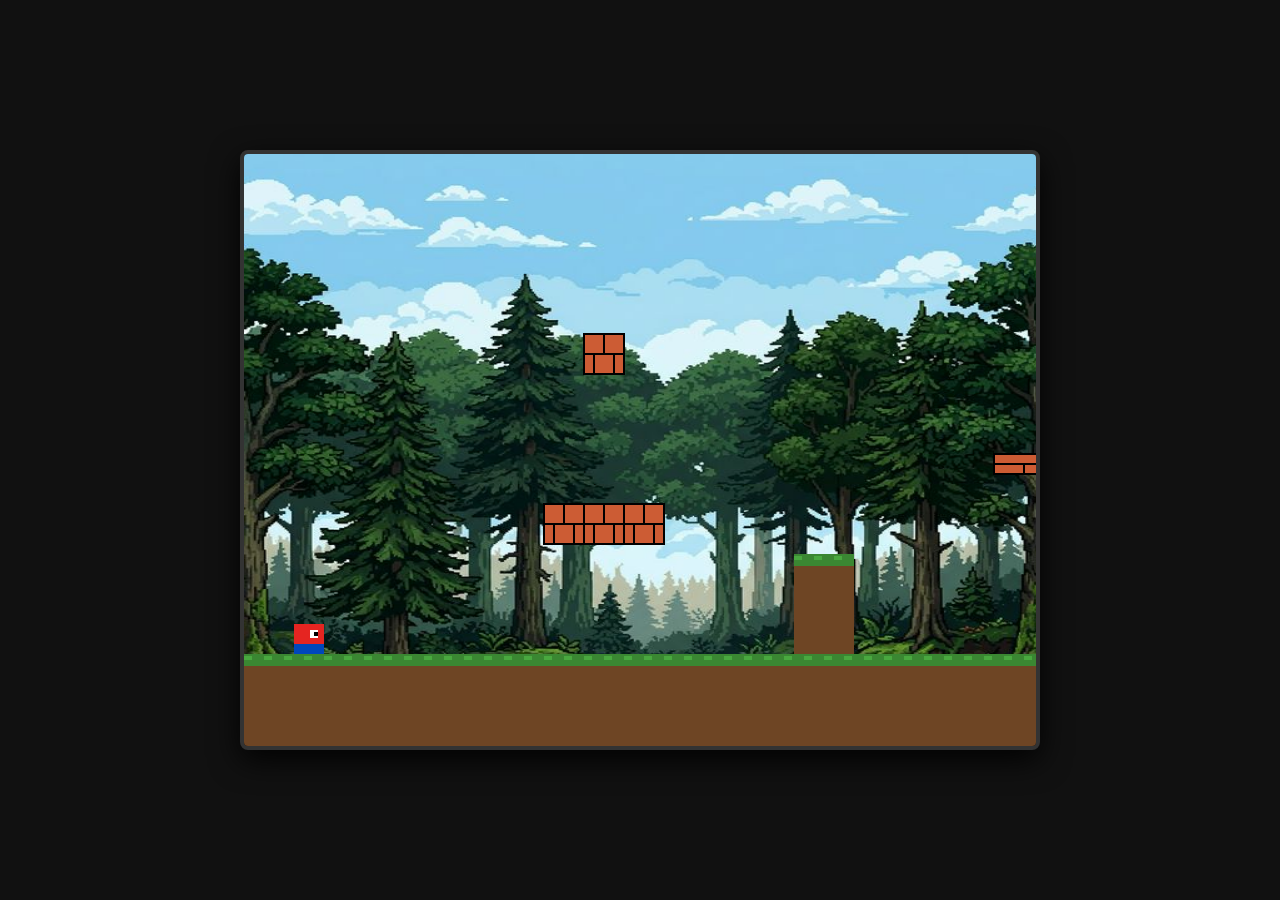
==== index.html @ 678b9175 "nice" ====
<!DOCTYPE html>
<html lang="pt-BR">
<head>
    <meta charset="UTF-8">
    <meta name="viewport" content="width=device-width, initial-scale=1.0">
    <title>Super Square Bros</title>
    <link rel="stylesheet" href="style.css">
</head>
<body>
    <div id="game-container">
        <canvas id="gameCanvas" width="800" height="600"></canvas>
    </div>
    <script src="main.js"></script>
</body>
</html>
---- style.css ----
* {
    margin: 0;
    padding: 0;
    box-sizing: border-box;
}

body {
    background-color: #111;
    display: flex;
    justify-content: center;
    align-items: center;
    height: 100vh;
    font-family: 'Segoe UI', Tahoma, Geneva, Verdana, sans-serif;
    overflow: hidden;
}

#game-container {
    position: relative;
    width: 800px;
    height: 600px;
    box-shadow: 0 10px 30px rgba(0, 0, 0, 0.9);
    background-color: #000;
    border: 4px solid #333;
    border-radius: 8px;
    overflow: hidden;
}

#gameCanvas {
    display: block;
    image-rendering: pixelated; /* Keeps pixel art sharp */
}
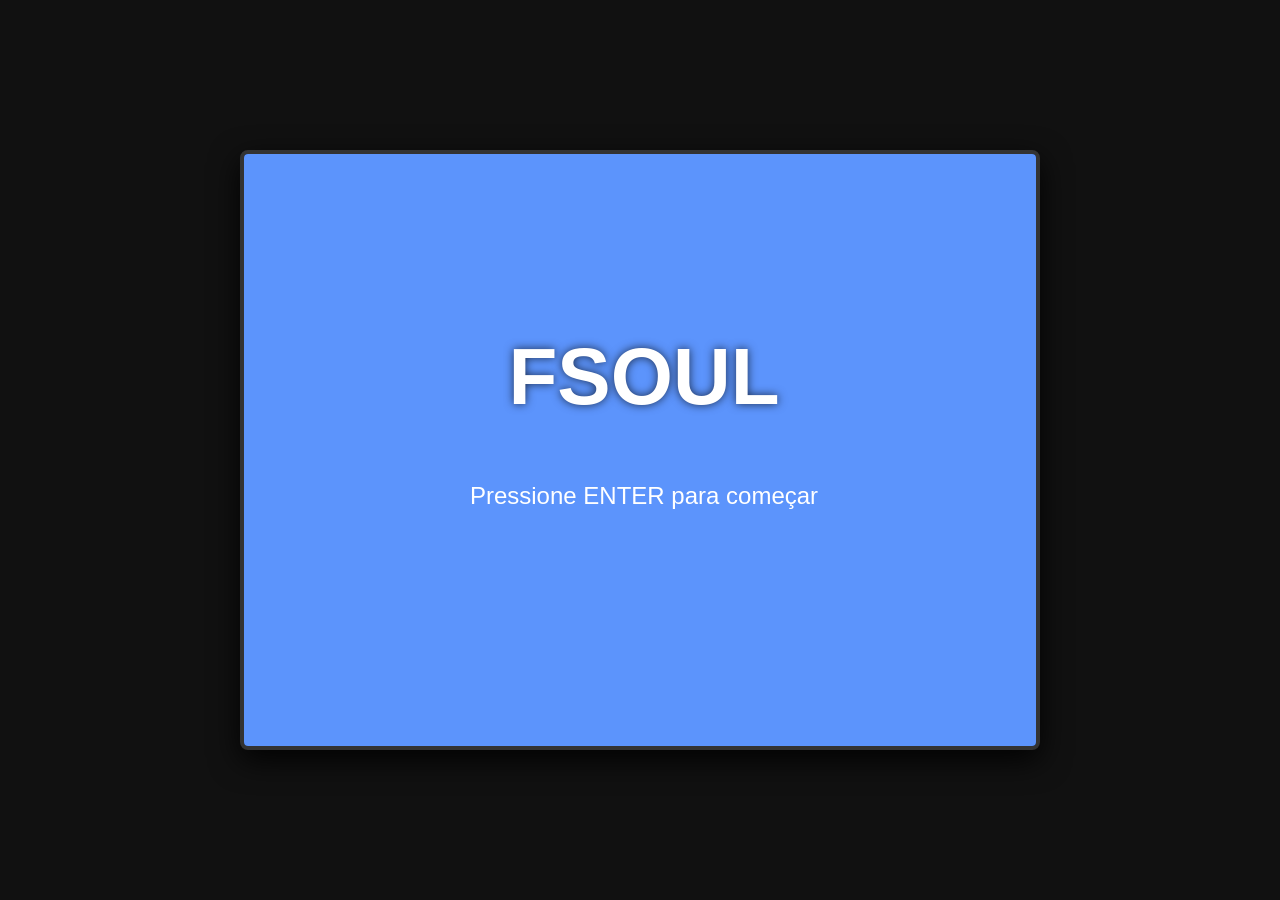
==== commit bc07202e: "muda" ====
--- a/index.html
+++ b/index.html
@@ -3,7 +3,7 @@
 <head>
     <meta charset="UTF-8">
     <meta name="viewport" content="width=device-width, initial-scale=1.0">
-    <title>Super Square Bros</title>
+    <title>Fsoul</title>
     <link rel="stylesheet" href="style.css">
 </head>
 <body>
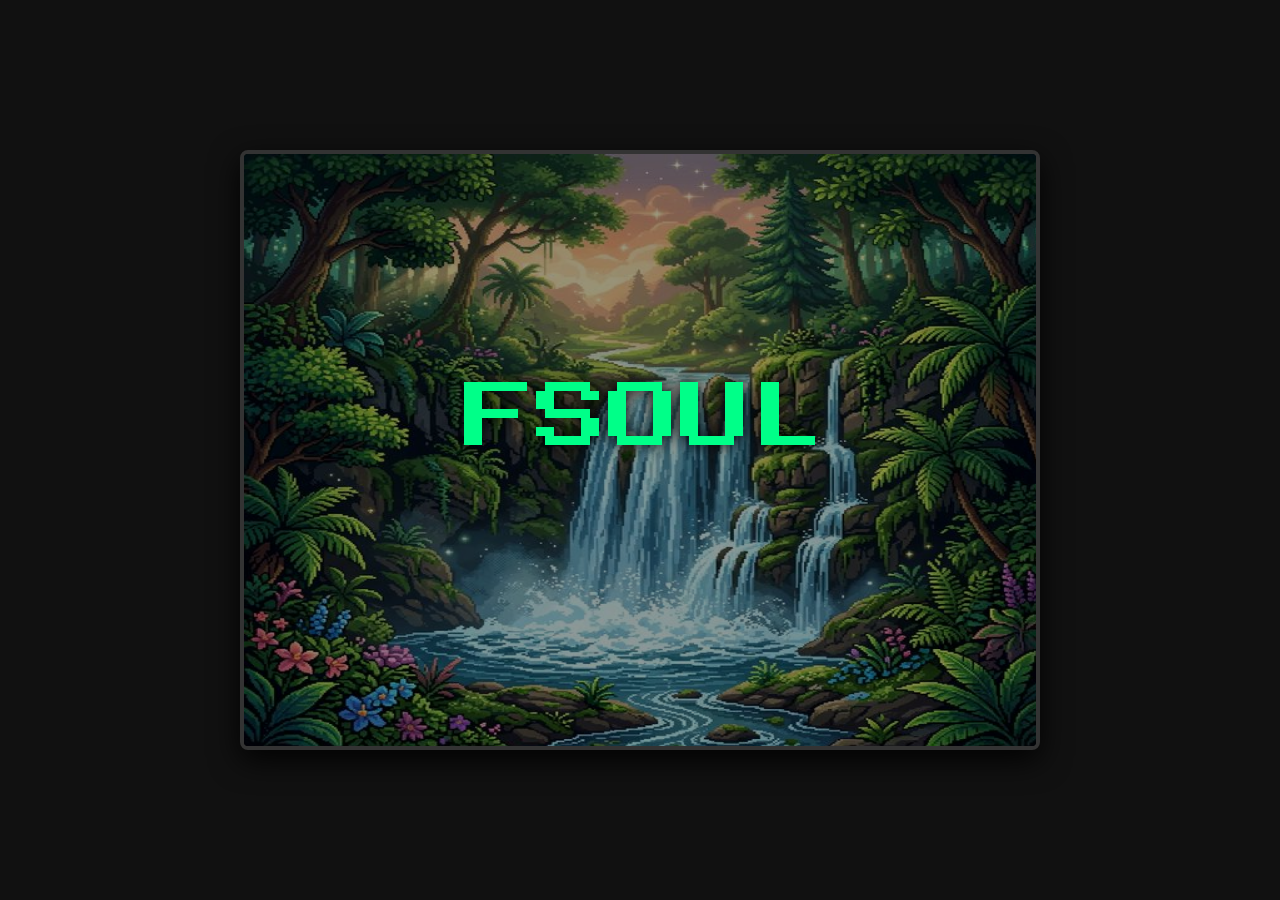
==== commit b9ea904d: "a" ====
--- a/index.html
+++ b/index.html
@@ -4,6 +4,9 @@
     <meta charset="UTF-8">
     <meta name="viewport" content="width=device-width, initial-scale=1.0">
     <title>Fsoul</title>
+    <link rel="preconnect" href="https://fonts.googleapis.com">
+    <link rel="preconnect" href="https://fonts.gstatic.com" crossorigin>
+    <link href="https://fonts.googleapis.com/css2?family=Press+Start+2P&display=swap" rel="stylesheet">
     <link rel="stylesheet" href="style.css">
 </head>
 <body>
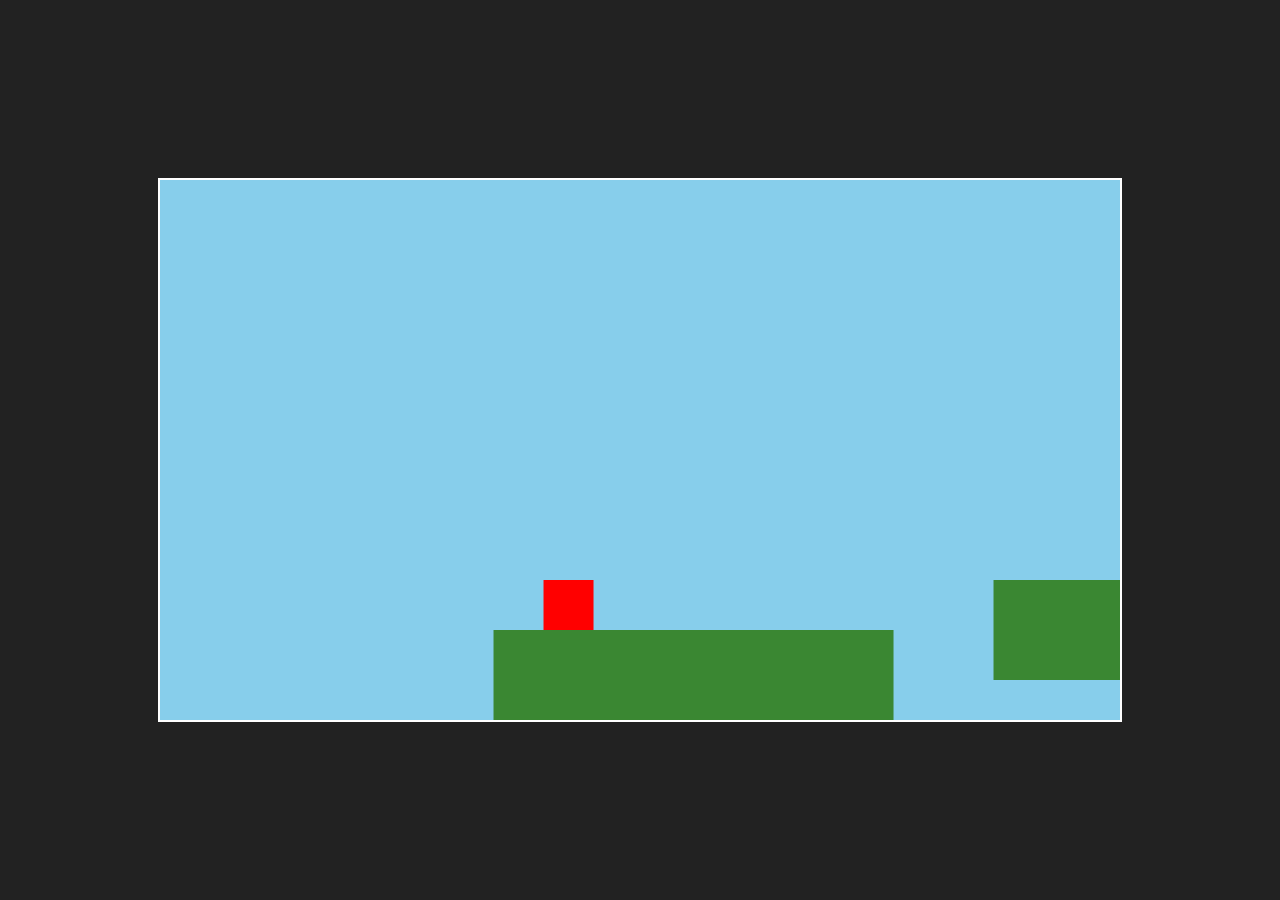
==== commit 7aa9ca30: "A" ====
--- a/index.html
+++ b/index.html
@@ -3,16 +3,360 @@
 <head>
     <meta charset="UTF-8">
     <meta name="viewport" content="width=device-width, initial-scale=1.0">
-    <title>Fsoul</title>
-    <link rel="preconnect" href="https://fonts.googleapis.com">
-    <link rel="preconnect" href="https://fonts.gstatic.com" crossorigin>
-    <link href="https://fonts.googleapis.com/css2?family=Press+Start+2P&display=swap" rel="stylesheet">
-    <link rel="stylesheet" href="style.css">
+    <title>Minijogo</title>
+    <style>
+        body {
+            margin: 0;
+            padding: 0;
+            display: flex;
+            justify-content: center;
+            align-items: center;
+            height: 100vh;
+            background-color: #222;
+            overflow: hidden;
+        }
+        canvas {
+            background-color: #87CEEB; /* Fundo simulando o céu */
+            border: 2px solid #fff;
+        }
+    </style>
 </head>
 <body>
-    <div id="game-container">
-        <canvas id="gameCanvas" width="800" height="600"></canvas>
-    </div>
-    <script src="main.js"></script>
+    <canvas id="gameCanvas" width="960" height="540"></canvas>
+    <script>
+        const canvas = document.getElementById('gameCanvas');
+        const ctx = canvas.getContext('2d');
+
+        // ================= CONFIG =================
+        const GRAVITY = 0.5;
+        const MAX_FALL_SPEED = 15;
+
+        // ================= INPUT =================
+        const keys = {};
+        window.addEventListener('keydown', e => {
+            keys[e.code] = true;
+
+            if (e.code === 'KeyR' && gameState === 'DEAD') {
+                restartGame();
+            }
+        });
+        window.addEventListener('keyup', e => keys[e.code] = false);
+
+        // ================= PLAYER =================
+        class Player {
+            constructor(x, y) {
+                this.x = x;
+                this.y = y;
+                this.spawnX = x;
+                this.spawnY = y;
+
+                this.width = 50;
+                this.height = 50;
+
+                this.vx = 0;
+                this.vy = 0;
+
+                this.speed = 5;
+                this.jumpForce = -12;
+
+                this.isGrounded = false;
+                this.coyoteTime = 0;
+
+                this.dead = false;
+            }
+
+            update(platforms) {
+                if (this.dead) return;
+
+                // Movimento
+                if (keys['ArrowLeft']) this.vx = -this.speed;
+                else if (keys['ArrowRight']) this.vx = this.speed;
+                else this.vx *= 0.6;
+
+                // Coyote time
+                if (this.isGrounded) this.coyoteTime = 6;
+                else this.coyoteTime--;
+
+                // Pulo
+                if ((keys['Space'] || keys['ArrowUp']) && this.coyoteTime > 0) {
+                    this.vy = this.jumpForce;
+                    this.coyoteTime = 0;
+                }
+
+                // Gravidade
+                this.vy += GRAVITY;
+                if (this.vy > MAX_FALL_SPEED) this.vy = MAX_FALL_SPEED;
+
+                // X
+                this.x += this.vx;
+                for (let p of platforms) {
+                    if (this.collide(p)) {
+                        if (this.vx > 0) this.x = p.x - this.width;
+                        if (this.vx < 0) this.x = p.x + p.width;
+                        this.vx = 0;
+                    }
+                }
+
+                // Y
+                this.y += this.vy;
+                this.isGrounded = false;
+
+                for (let p of platforms) {
+                    if (this.collide(p)) {
+                        if (this.vy > 0) {
+                            this.y = p.y - this.height;
+                            this.isGrounded = true;
+                        } else {
+                            this.y = p.y + p.height;
+                        }
+                        this.vy = 0;
+                    }
+                }
+
+                if (this.y > canvas.height + 200) this.die();
+            }
+
+            collide(p) {
+                return this.x < p.x + p.width &&
+                       this.x + this.width > p.x &&
+                       this.y < p.y + p.height &&
+                       this.y + this.height > p.y;
+            }
+
+            die() {
+                if (this.dead) return;
+                this.dead = true;
+                gameState = 'DEAD';
+            }
+
+            reset() {
+                this.x = this.spawnX;
+                this.y = this.spawnY;
+                this.vx = 0;
+                this.vy = 0;
+                this.dead = false;
+            }
+
+            draw(cameraX) {
+                ctx.fillStyle = 'red';
+                ctx.fillRect(this.x - cameraX, this.y, this.width, this.height);
+            }
+        }
+
+        // ================= PLATFORM =================
+        class Platform {
+            constructor(x, y, w, h) {
+                this.x = x;
+                this.y = y;
+                this.width = w;
+                this.height = h;
+            }
+
+            draw(cameraX) {
+                ctx.fillStyle = '#3a8732';
+                ctx.fillRect(this.x - cameraX, this.y, this.width, this.height);
+            }
+        }
+
+        // ================= ENEMY =================
+        class Enemy {
+            constructor(x, y) {
+                this.x = x;
+                this.y = y;
+                this.width = 50;
+                this.height = 50;
+                this.vx = 2;
+                this.alive = true;
+            }
+
+            update() {
+                if (!this.alive) return;
+
+                if (Math.abs(player.x - this.x) < 200) {
+                    this.vx = Math.sign(player.x - this.x) * 3;
+                }
+
+                this.x += this.vx;
+            }
+
+            draw(cameraX) {
+                if (!this.alive) return;
+                ctx.fillStyle = 'purple';
+                ctx.fillRect(this.x - cameraX, this.y, this.width, this.height);
+            }
+        }
+
+        // ================= BOSS =================
+        class Boss {
+            constructor(x, y) {
+                this.x = x;
+                this.y = y;
+                this.width = 200;
+                this.height = 200;
+                this.hp = 5;
+                this.dead = false;
+            }
+
+            takeHit() {
+                this.hp--;
+                if (this.hp <= 0) this.dead = true;
+            }
+
+            draw(cameraX) {
+                if (this.dead) return;
+                ctx.fillStyle = 'black';
+                ctx.fillRect(this.x - cameraX, this.y, this.width, this.height);
+
+                ctx.fillStyle = 'red';
+                ctx.fillRect(this.x - cameraX, this.y - 20, this.width * (this.hp / 5), 10);
+            }
+        }
+
+        // ================= MONKEY =================
+        class Monkey {
+            constructor(x) {
+                this.x = x;
+                this.y = 120;
+                this.width = 40;
+                this.height = 40;
+                this.alive = true;
+            }
+
+            update() {
+                if (!this.alive) return;
+
+                const onTop =
+                    player.x + player.width > this.x &&
+                    player.x < this.x + this.width &&
+                    player.y + player.height >= this.y &&
+                    player.y + player.height <= this.y + 30 &&
+                    player.vy > 0;
+
+                if (onTop && boss && !boss.dead) {
+                    boss.takeHit();
+                    this.alive = false;
+                    player.vy = -10;
+                }
+            }
+
+            draw(cameraX) {
+                if (!this.alive) return;
+                ctx.fillStyle = 'cyan';
+                ctx.fillRect(this.x - cameraX, this.y, this.width, this.height);
+            }
+        }
+
+        // ================= GAME =================
+        let player;
+        let platforms = [];
+        let enemies = [];
+        let monkeys = [];
+        let boss = null;
+        let cameraX = 0;
+        let gameState = 'PLAYING';
+        let bossArena = 2000;
+
+        function init() {
+            player = new Player(50, 300);
+
+            platforms = [
+                new Platform(0, 450, 400, 100),
+                new Platform(500, 400, 300, 100),
+                new Platform(900, 350, 300, 100),
+                new Platform(1400, 450, 400, 100),
+                new Platform(2000, 450, 600, 100)
+            ];
+
+            enemies = [
+                new Enemy(600, 350),
+                new Enemy(1500, 400)
+            ];
+
+            monkeys = [new Monkey(2100)];
+
+            cameraX = 0;
+            boss = null;
+            gameState = 'PLAYING';
+        }
+
+        function restartGame() {
+            init();
+        }
+
+        // CAMERA
+        function updateCamera() {
+            const target = player.x - canvas.width * 0.4;
+            cameraX += (target - cameraX) * 0.1;
+        }
+
+        // LOOP
+        function loop() {
+            if (gameState === 'DEAD') {
+                ctx.fillStyle = 'black';
+                ctx.fillRect(0,0,canvas.width,canvas.height);
+
+                ctx.fillStyle = 'red';
+                ctx.font = '48px Arial';
+                ctx.textAlign = 'center';
+                ctx.fillText('MORREU', canvas.width/2, canvas.height/2);
+
+                ctx.font = '20px Arial';
+                ctx.fillText('Pressione R para reiniciar', canvas.width/2, canvas.height/2 + 50);
+
+                requestAnimationFrame(loop);
+                return;
+            }
+
+            // Spawn boss
+            if (!boss && player.x > bossArena) {
+                boss = new Boss(bossArena + 200, 250);
+            }
+
+            player.update(platforms);
+            enemies.forEach(e => e.update());
+            monkeys.forEach(m => m.update());
+
+            // colisão inimigos
+            for (let e of enemies) {
+                if (!e.alive) continue;
+
+                const hit =
+                    player.x < e.x + e.width &&
+                    player.x + player.width > e.x &&
+                    player.y < e.y + e.height &&
+                    player.y + player.height > e.y;
+
+                if (hit) {
+                    const stomp =
+                        player.vy > 0 &&
+                        player.y + player.height < e.y + e.height * 0.6;
+
+                    if (stomp) {
+                        e.alive = false;
+                        player.vy = -10;
+                    } else {
+                        player.die();
+                    }
+                }
+            }
+
+            updateCamera();
+
+            // DRAW
+            ctx.clearRect(0,0,canvas.width,canvas.height);
+
+            platforms.forEach(p => p.draw(cameraX));
+            enemies.forEach(e => e.draw(cameraX));
+            monkeys.forEach(m => m.draw(cameraX));
+            if (boss) boss.draw(cameraX);
+            player.draw(cameraX);
+
+            requestAnimationFrame(loop);
+        }
+
+        // Primeira inicialização
+        init();
+        requestAnimationFrame(loop);
+    </script>
 </body>
 </html>
